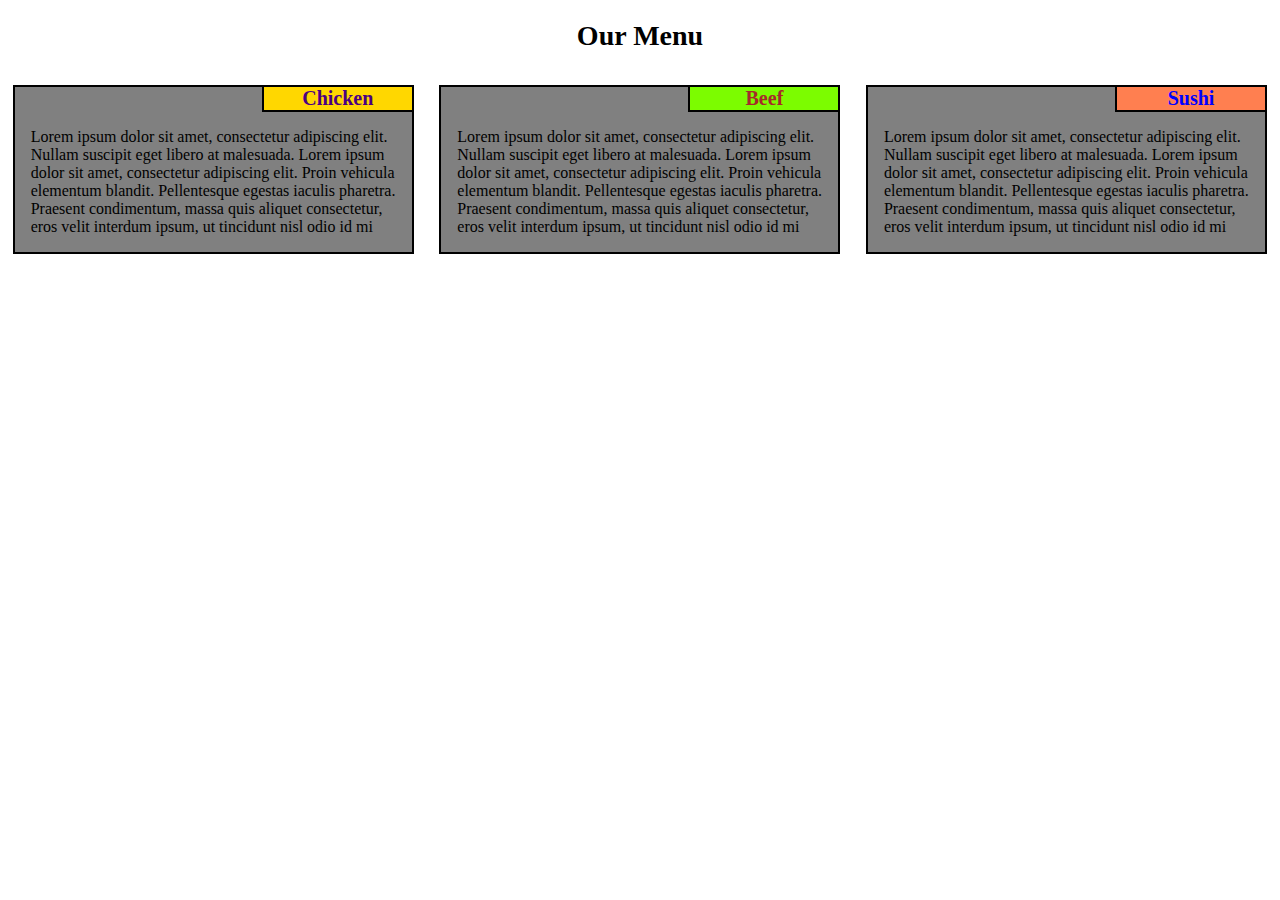
==== module-2 solution/index.html @ 55018702 "Add files via upload" ====
<!DOCTYPE html>
<html lang="en">
<head>
    <meta charset="UTF-8">
    <meta name="viewport" content="width=device-width, initial-scale=1.0">
    <title>Module-2-solution</title>
    <link   rel="stylesheet"      href="css/style.css">
</head>
<body>
    <h1>Our Menu</h1>
    <div class="section col-lg-4 col-md-6 col-sm-12">
        <div>
            <h2 class="section-head" id="first">Chicken</h2>
            <p class="section-body">Lorem ipsum dolor sit amet, consectetur adipiscing elit. Nullam suscipit eget libero at malesuada. Lorem ipsum dolor sit amet, consectetur adipiscing elit. Proin vehicula elementum blandit. Pellentesque egestas iaculis pharetra. Praesent condimentum, massa quis aliquet consectetur, eros velit interdum ipsum, ut tincidunt nisl odio id mi</p>
        </div>
    </div>
    <div class="section col-lg-4 col-md-6 col-sm-12">
        <h2 class="section-head" id="second">Beef</h2>
        <p class="section-body">Lorem ipsum dolor sit amet, consectetur adipiscing elit. Nullam suscipit eget libero at malesuada. Lorem ipsum dolor sit amet, consectetur adipiscing elit. Proin vehicula elementum blandit. Pellentesque egestas iaculis pharetra. Praesent condimentum, massa quis aliquet consectetur, eros velit interdum ipsum, ut tincidunt nisl odio id mi</p>
    </div>
    <div class="section col-lg-4 col-md-12 col-sm-12">
        <h2 class="section-head" id="third">Sushi</h2>
        <p class="section-body">Lorem ipsum dolor sit amet, consectetur adipiscing elit. Nullam suscipit eget libero at malesuada. Lorem ipsum dolor sit amet, consectetur adipiscing elit. Proin vehicula elementum blandit. Pellentesque egestas iaculis pharetra. Praesent condimentum, massa quis aliquet consectetur, eros velit interdum ipsum, ut tincidunt nisl odio id mi</p>
    </div>      
</body>
</html>
---- module-2 solution/css/style.css ----
* {
    box-sizing: border-box;
    font-family: Georgia, 'Times New Roman', Times, serif;
    margin: 0%;
}
h1{
    text-align: center;
    margin: 20px;
    font-size: 175%;
}
.section {
    float: left;
    border: 2px solid black;
    background-color: gray;
}
@media (min-width: 992px){
    .col-lg-4 {
        margin: 1%;
        width: 31.33%;
    }
}
@media (max-width : 991px) and (min-width: 768px){
    .col-md-6 {
        margin: 2%;
        width: 46%;
    }
    .col-md-12 {
        margin: 2%;
        width: 96%;
    }
}
@media (max-width: 767px) {
    .col-sm-12 {
        margin: 4%;
        width: 92%;
    }
}
.section-head {
    text-align: center;
    float: right;
    width: 150px;
    font-size: 125%;
    border-left: 2px solid black;
    border-bottom: 2px solid black;
}
#first {
    background-color: gold;
    color: indigo;
}
#second {
    background-color: lawngreen;
    color: brown;
}
#third {
    background-color: coral;
    color: blue;
}
.section-body {
    clear: right;
    padding: 4%;
}
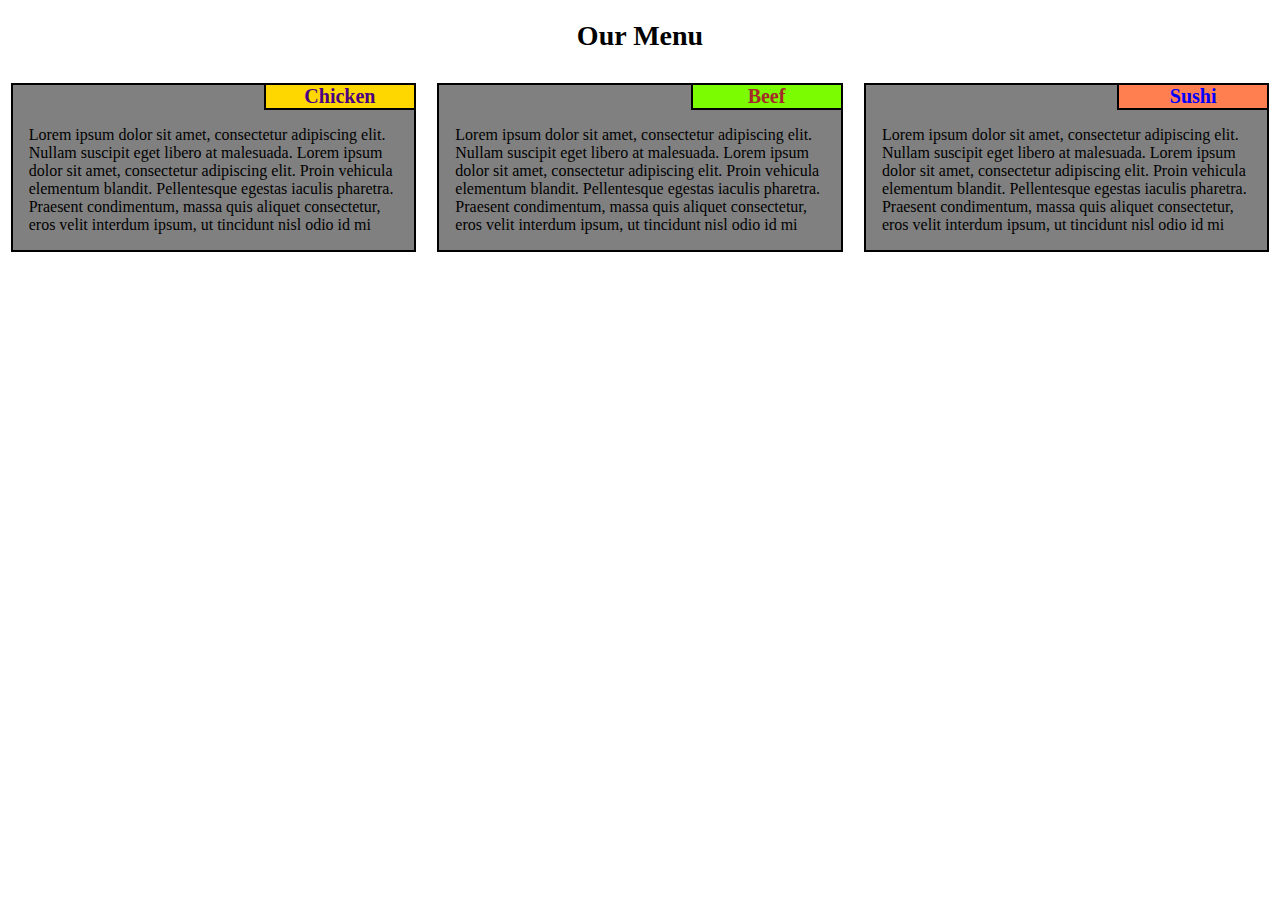
==== commit e6d298ea: "Add files via upload" ====
--- a/module-2 solution/index.html
+++ b/module-2 solution/index.html
@@ -15,12 +15,16 @@
         </div>
     </div>
     <div class="section col-lg-4 col-md-6 col-sm-12">
-        <h2 class="section-head" id="second">Beef</h2>
-        <p class="section-body">Lorem ipsum dolor sit amet, consectetur adipiscing elit. Nullam suscipit eget libero at malesuada. Lorem ipsum dolor sit amet, consectetur adipiscing elit. Proin vehicula elementum blandit. Pellentesque egestas iaculis pharetra. Praesent condimentum, massa quis aliquet consectetur, eros velit interdum ipsum, ut tincidunt nisl odio id mi</p>
+        <div>
+            <h2 class="section-head" id="second">Beef</h2>
+            <p class="section-body">Lorem ipsum dolor sit amet, consectetur adipiscing elit. Nullam suscipit eget libero at malesuada. Lorem ipsum dolor sit amet, consectetur adipiscing elit. Proin vehicula elementum blandit. Pellentesque egestas iaculis pharetra. Praesent condimentum, massa quis aliquet consectetur, eros velit interdum ipsum, ut tincidunt nisl odio id mi</p>
+        </div>
     </div>
     <div class="section col-lg-4 col-md-12 col-sm-12">
-        <h2 class="section-head" id="third">Sushi</h2>
-        <p class="section-body">Lorem ipsum dolor sit amet, consectetur adipiscing elit. Nullam suscipit eget libero at malesuada. Lorem ipsum dolor sit amet, consectetur adipiscing elit. Proin vehicula elementum blandit. Pellentesque egestas iaculis pharetra. Praesent condimentum, massa quis aliquet consectetur, eros velit interdum ipsum, ut tincidunt nisl odio id mi</p>
-    </div>      
+        <div>
+            <h2 class="section-head" id="third">Sushi</h2>
+            <p class="section-body">Lorem ipsum dolor sit amet, consectetur adipiscing elit. Nullam suscipit eget libero at malesuada. Lorem ipsum dolor sit amet, consectetur adipiscing elit. Proin vehicula elementum blandit. Pellentesque egestas iaculis pharetra. Praesent condimentum, massa quis aliquet consectetur, eros velit interdum ipsum, ut tincidunt nisl odio id mi</p>
+        </div>   
+    </div>   
 </body>
 </html>
--- a/module-2 solution/css/style.css
+++ b/module-2 solution/css/style.css
@@ -10,29 +10,29 @@
 }
 .section {
     float: left;
+}
+.section div {
     border: 2px solid black;
     background-color: gray;
+    width: 95%;
+    margin: 2.5%;
 }
 @media (min-width: 992px){
     .col-lg-4 {
-        margin: 1%;
-        width: 31.33%;
+        width: 33.33%;
     }
 }
 @media (max-width : 991px) and (min-width: 768px){
     .col-md-6 {
-        margin: 2%;
-        width: 46%;
+        width: 50%;
     }
     .col-md-12 {
-        margin: 2%;
-        width: 96%;
+        width: 100%;
     }
 }
 @media (max-width: 767px) {
     .col-sm-12 {
-        margin: 4%;
-        width: 92%;
+        width: 100%;
     }
 }
 .section-head {
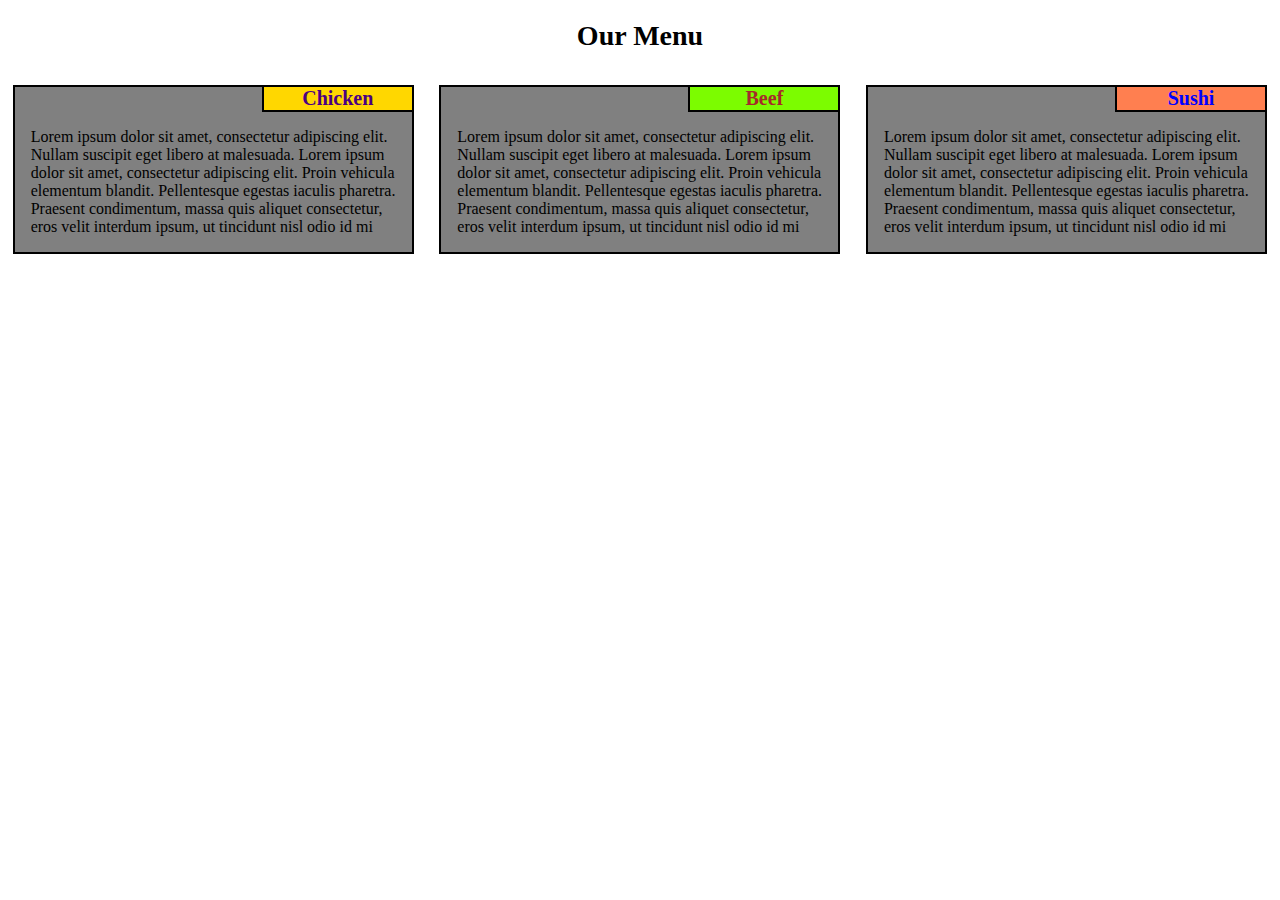
==== commit a57cbfa2: "Add files via upload" ====
--- a/module-2 solution/index.html
+++ b/module-2 solution/index.html
@@ -9,22 +9,22 @@
 <body>
     <h1>Our Menu</h1>
     <div class="section col-lg-4 col-md-6 col-sm-12">
-        <div>
-            <h2 class="section-head" id="first">Chicken</h2>
-            <p class="section-body">Lorem ipsum dolor sit amet, consectetur adipiscing elit. Nullam suscipit eget libero at malesuada. Lorem ipsum dolor sit amet, consectetur adipiscing elit. Proin vehicula elementum blandit. Pellentesque egestas iaculis pharetra. Praesent condimentum, massa quis aliquet consectetur, eros velit interdum ipsum, ut tincidunt nisl odio id mi</p>
-        </div>
+
+        <h2 class="section-head" id="first">Chicken</h2>
+        <p class="section-body">Lorem ipsum dolor sit amet, consectetur adipiscing elit. Nullam suscipit eget libero at malesuada. Lorem ipsum dolor sit amet, consectetur adipiscing elit. Proin vehicula elementum blandit. Pellentesque egestas iaculis pharetra. Praesent condimentum, massa quis aliquet consectetur, eros velit interdum ipsum, ut tincidunt nisl odio id mi</p>
+ 
     </div>
     <div class="section col-lg-4 col-md-6 col-sm-12">
-        <div>
-            <h2 class="section-head" id="second">Beef</h2>
-            <p class="section-body">Lorem ipsum dolor sit amet, consectetur adipiscing elit. Nullam suscipit eget libero at malesuada. Lorem ipsum dolor sit amet, consectetur adipiscing elit. Proin vehicula elementum blandit. Pellentesque egestas iaculis pharetra. Praesent condimentum, massa quis aliquet consectetur, eros velit interdum ipsum, ut tincidunt nisl odio id mi</p>
-        </div>
+        
+        <h2 class="section-head" id="second">Beef</h2>
+        <p class="section-body">Lorem ipsum dolor sit amet, consectetur adipiscing elit. Nullam suscipit eget libero at malesuada. Lorem ipsum dolor sit amet, consectetur adipiscing elit. Proin vehicula elementum blandit. Pellentesque egestas iaculis pharetra. Praesent condimentum, massa quis aliquet consectetur, eros velit interdum ipsum, ut tincidunt nisl odio id mi</p>
+        
     </div>
     <div class="section col-lg-4 col-md-12 col-sm-12">
-        <div>
-            <h2 class="section-head" id="third">Sushi</h2>
-            <p class="section-body">Lorem ipsum dolor sit amet, consectetur adipiscing elit. Nullam suscipit eget libero at malesuada. Lorem ipsum dolor sit amet, consectetur adipiscing elit. Proin vehicula elementum blandit. Pellentesque egestas iaculis pharetra. Praesent condimentum, massa quis aliquet consectetur, eros velit interdum ipsum, ut tincidunt nisl odio id mi</p>
-        </div>   
+        
+        <h2 class="section-head" id="third">Sushi</h2>
+        <p class="section-body">Lorem ipsum dolor sit amet, consectetur adipiscing elit. Nullam suscipit eget libero at malesuada. Lorem ipsum dolor sit amet, consectetur adipiscing elit. Proin vehicula elementum blandit. Pellentesque egestas iaculis pharetra. Praesent condimentum, massa quis aliquet consectetur, eros velit interdum ipsum, ut tincidunt nisl odio id mi</p>
+         
     </div>   
 </body>
 </html>
--- a/module-2 solution/css/style.css
+++ b/module-2 solution/css/style.css
@@ -10,29 +10,29 @@
 }
 .section {
     float: left;
-}
-.section div {
     border: 2px solid black;
     background-color: gray;
-    width: 95%;
-    margin: 2.5%;
 }
 @media (min-width: 992px){
     .col-lg-4 {
-        width: 33.33%;
+        margin: 1%;
+        width: 31.33%;
     }
 }
 @media (max-width : 991px) and (min-width: 768px){
     .col-md-6 {
-        width: 50%;
+        margin: 2%;
+        width: 46%;
     }
     .col-md-12 {
-        width: 100%;
+        margin: 2%;
+        width: 96%;
     }
 }
 @media (max-width: 767px) {
     .col-sm-12 {
-        width: 100%;
+        margin: 4%;
+        width: 92%;
     }
 }
 .section-head {
